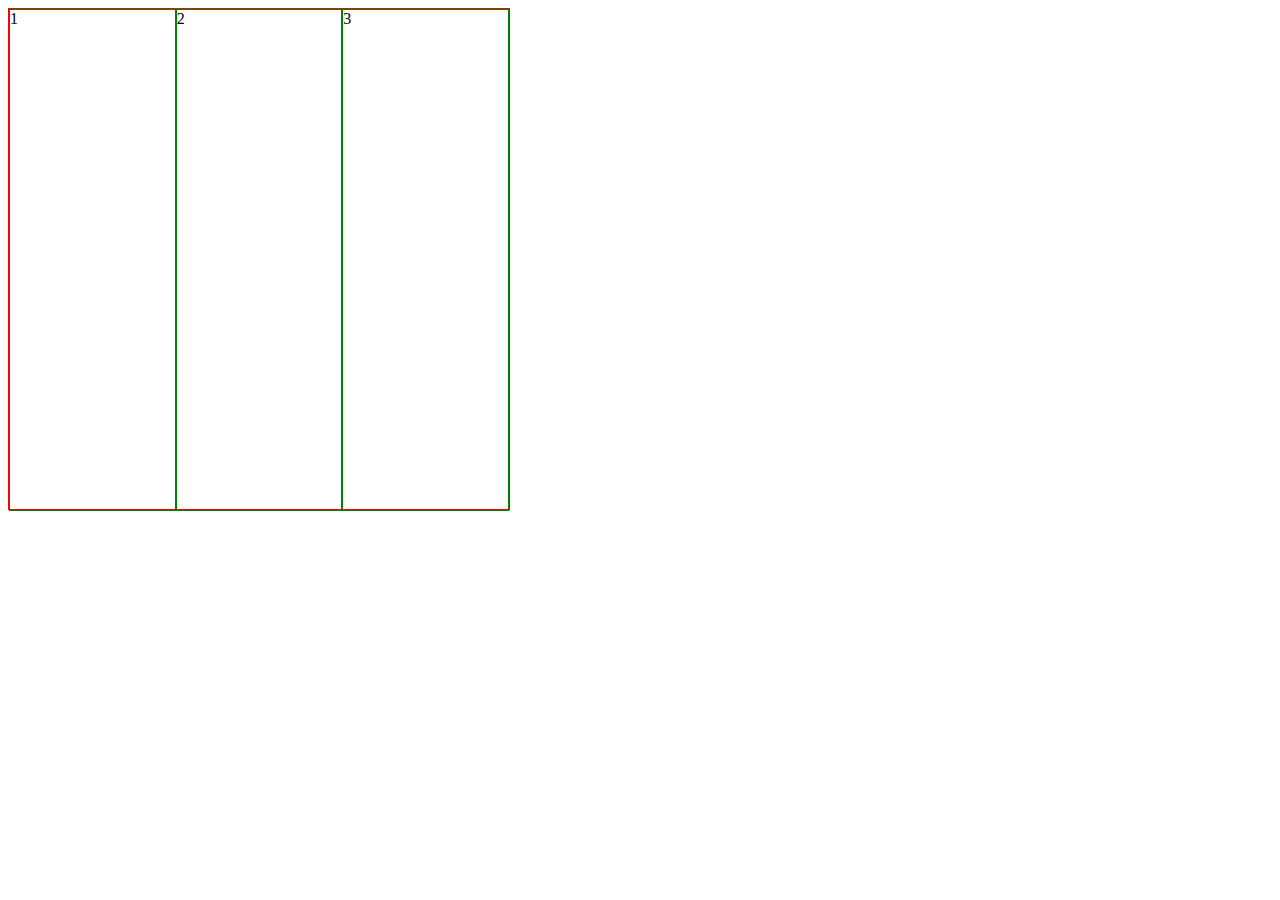
==== test.html @ 2423fd16 "初始化" ====
<!DOCTYPE html>
<html lang="en">
<head>
    <meta charset="UTF-8">
    <title>Title</title>
    <style>
        .parent{
            width: 500px;
            height: 500px;
            border: 1px solid red;
            display: flex;
        }

        .ch{
            height: 100%;
            flex: 1;
            border: 1px solid green;
        }
    </style>
</head>
<body>
<div class="parent">
    <div class="ch">1</div>
    <div class="ch">2</div>
    <div class="ch">3</div>
</div>
</body>
</html>
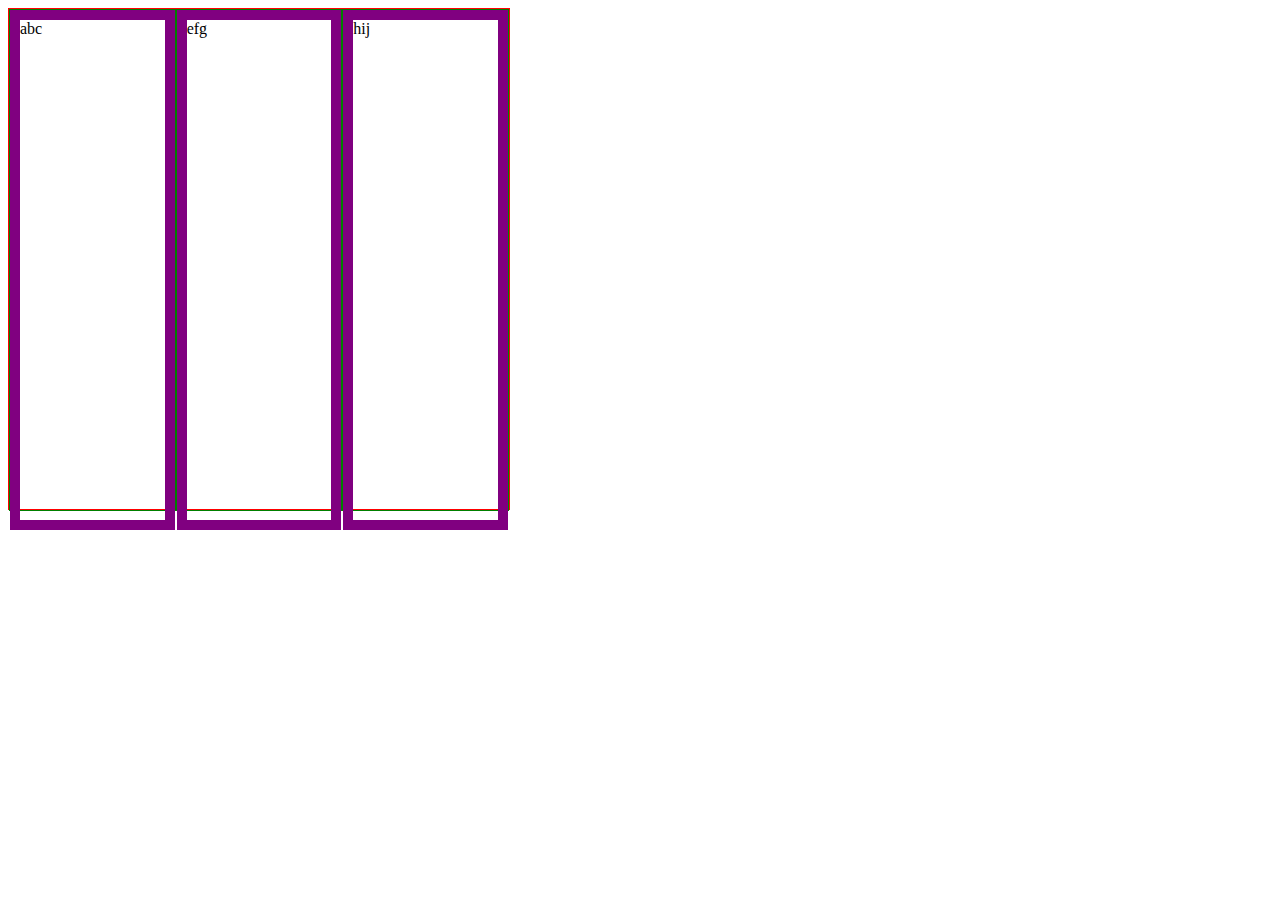
==== commit 3c7f046c: "测试flex布局" ====
--- a/test.html
+++ b/test.html
@@ -16,13 +16,24 @@
             flex: 1;
             border: 1px solid green;
         }
+
+        .ch > div{
+            height: 100%;
+            border: 10px solid purple;
+        }
     </style>
 </head>
 <body>
 <div class="parent">
-    <div class="ch">1</div>
-    <div class="ch">2</div>
-    <div class="ch">3</div>
+    <div class="ch">
+        <div>abc</div>
+    </div>
+    <div class="ch">
+        <div>efg</div>
+    </div>
+    <div class="ch">
+        <div>hij</div>
+    </div>
 </div>
 </body>
 </html>
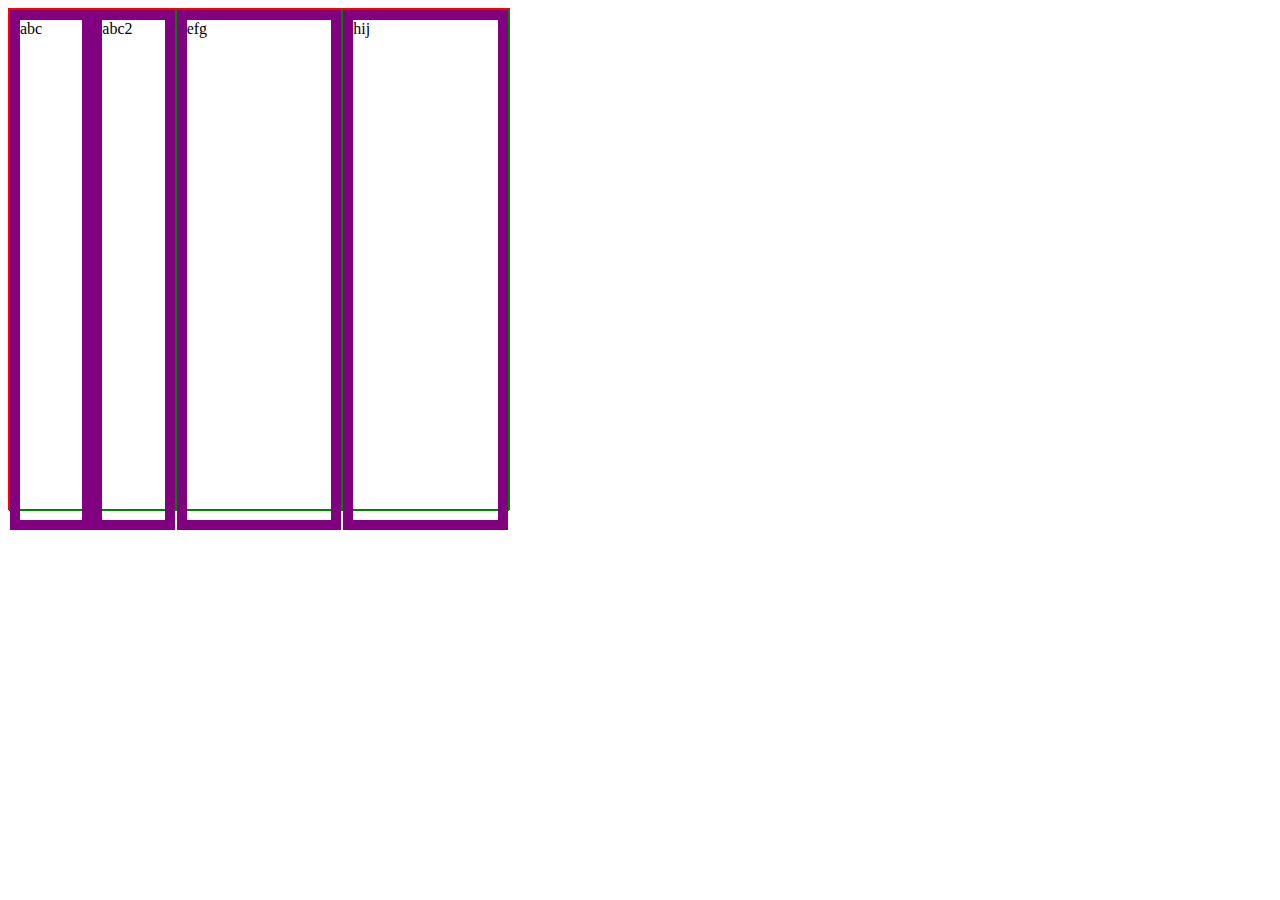
==== commit b32b95ad: "测试flex布局" ====
--- a/test.html
+++ b/test.html
@@ -15,11 +15,13 @@
             height: 100%;
             flex: 1;
             border: 1px solid green;
+            display: flex;
         }
 
         .ch > div{
             height: 100%;
             border: 10px solid purple;
+            flex: 1;
         }
     </style>
 </head>
@@ -27,6 +29,7 @@
 <div class="parent">
     <div class="ch">
         <div>abc</div>
+        <div>abc2</div>
     </div>
     <div class="ch">
         <div>efg</div>
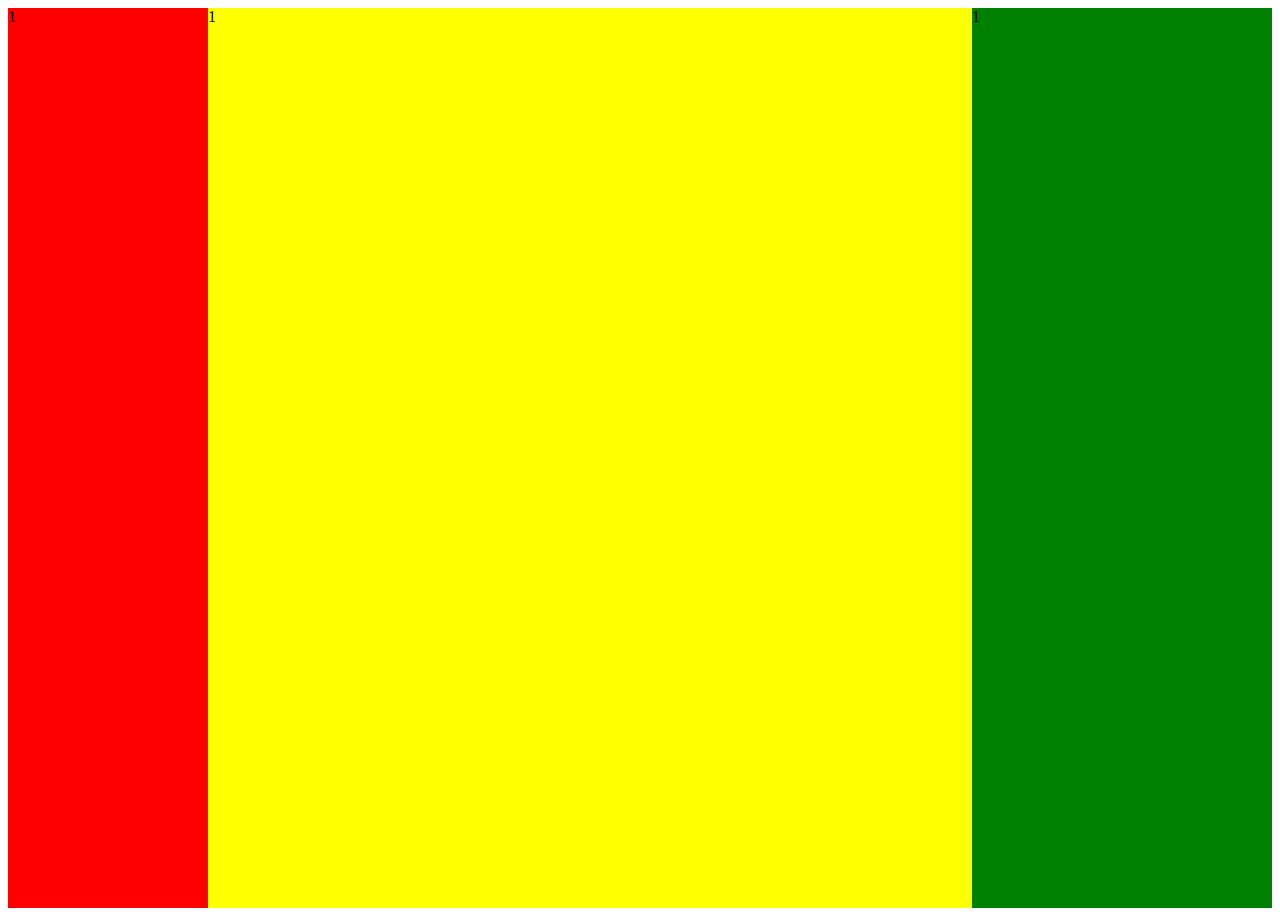
==== commit 24e96113: "测试flex布局" ====
--- a/test.html
+++ b/test.html
@@ -4,39 +4,32 @@
     <meta charset="UTF-8">
     <title>Title</title>
     <style>
-        .parent{
-            width: 500px;
-            height: 500px;
-            border: 1px solid red;
+        .box{
             display: flex;
+            height: 100vh;
         }
 
-        .ch{
-            height: 100%;
-            flex: 1;
-            border: 1px solid green;
-            display: flex;
+        .box > div:nth-child(1){
+            width: 200px;
+            background: red;
         }
 
-        .ch > div{
-            height: 100%;
-            border: 10px solid purple;
+        .box > div:nth-child(2){
             flex: 1;
+            background: yellow;
+        }
+
+        .box > div:nth-child(3){
+            width: 300px;
+            background: green;
         }
     </style>
 </head>
 <body>
-<div class="parent">
-    <div class="ch">
-        <div>abc</div>
-        <div>abc2</div>
-    </div>
-    <div class="ch">
-        <div>efg</div>
-    </div>
-    <div class="ch">
-        <div>hij</div>
-    </div>
+<div class="box">
+    <div>1</div>
+    <div>1</div>
+    <div>1</div>
 </div>
 </body>
 </html>
